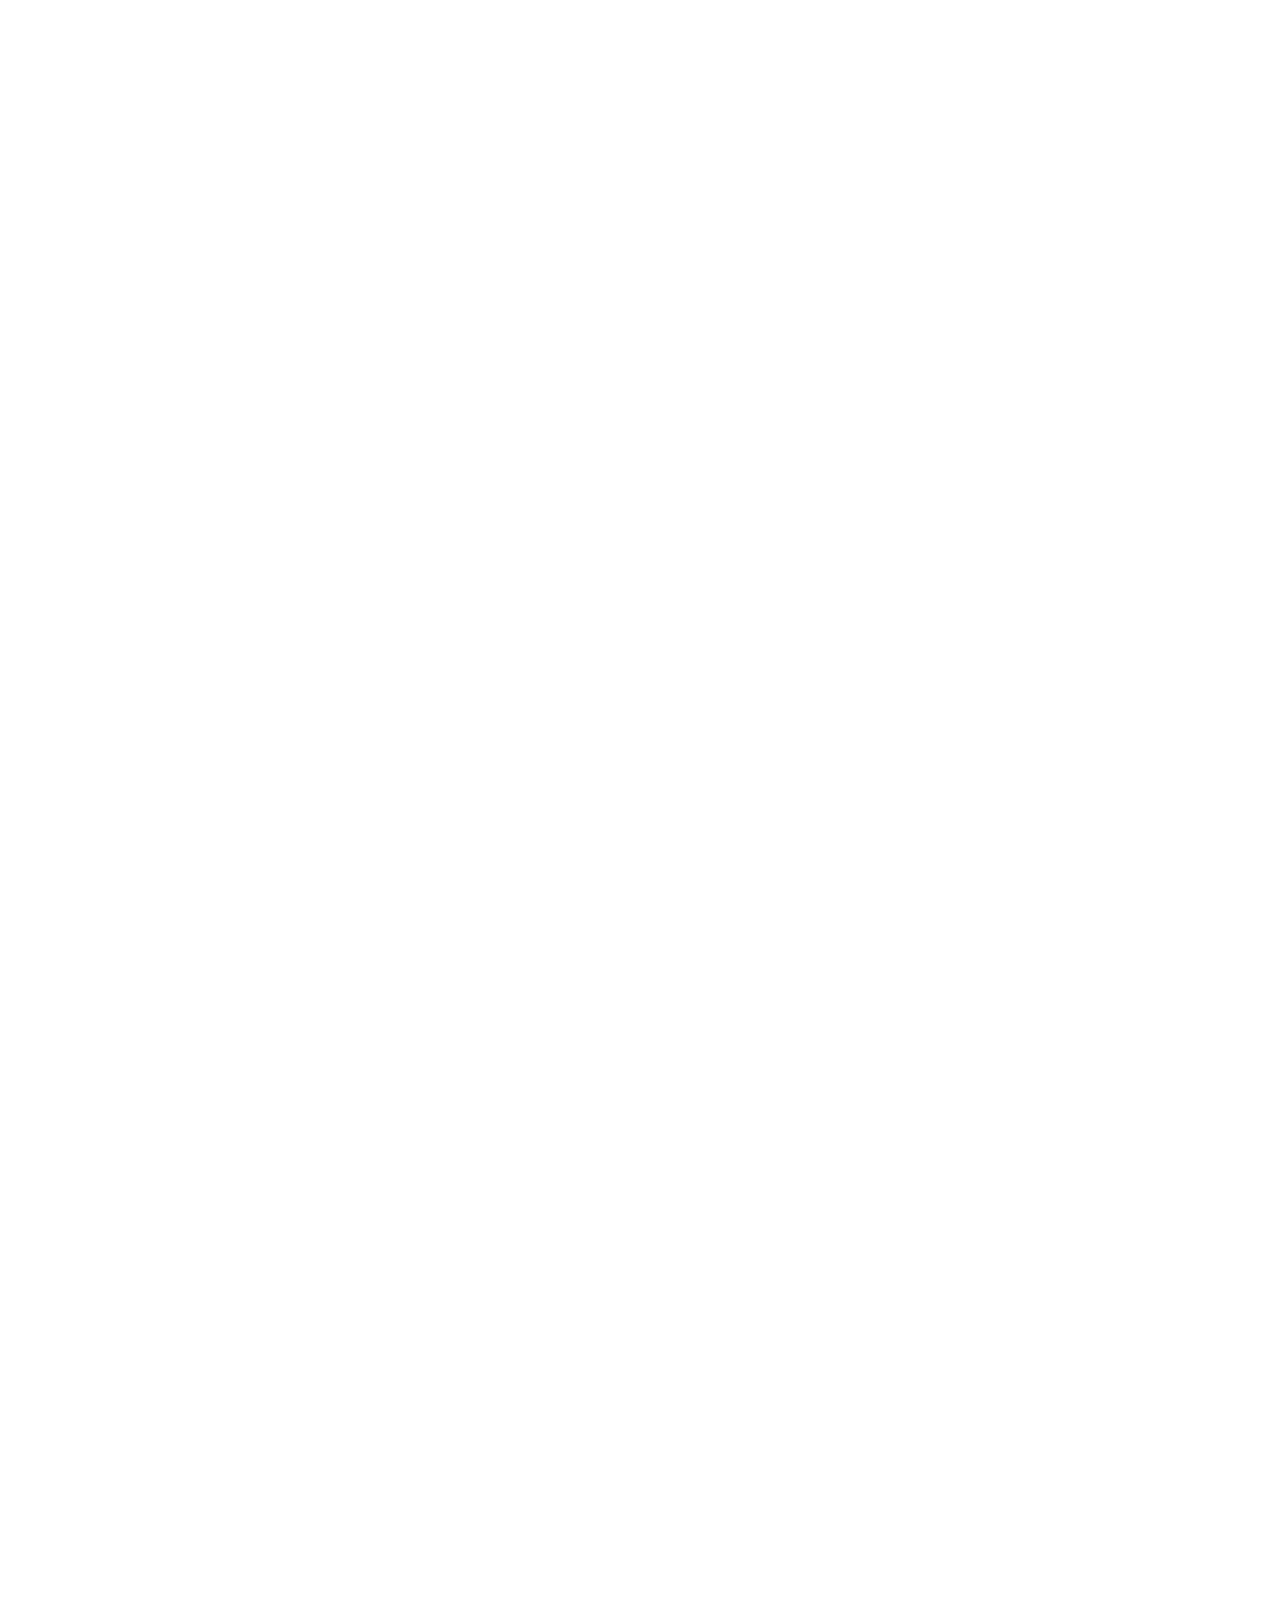
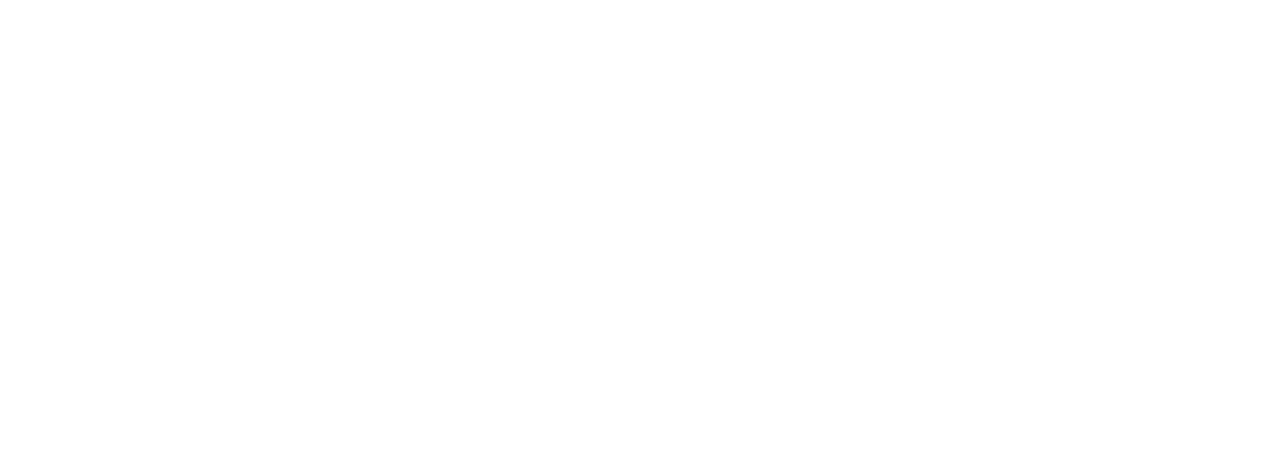
==== index.html @ ee04f1e8 "added itch.io link" ====
<html>
    <head>
        <meta charset="utf-8"/>
        <meta name="viewport" content="width=device-width, initial-scale=1">
        <title>The Hider | Hide your files inside images</title>
        <link rel="icon" href="img/logo.png" type="image">
        <link rel="stylesheet" href="https://stackpath.bootstrapcdn.com/bootstrap/4.1.3/css/bootstrap.min.css" integrity="sha384-MCw98/SFnGE8fJT3GXwEOngsV7Zt27NXFoaoApmYm81iuXoPkFOJwJ8ERdknLPMO" crossorigin="anonymous">
        <link href="https://fonts.googleapis.com/css?family=Roboto+Condensed" rel="stylesheet">
        <link href="https://fonts.googleapis.com/css?family=Lobster" rel="stylesheet">
        <link href="https://fonts.googleapis.com/css?family=Roboto" rel="stylesheet">
        <link rel="stylesheet" href="https://use.fontawesome.com/releases/v5.8.1/css/all.css" integrity="sha384-50oBUHEmvpQ+1lW4y57PTFmhCaXp0ML5d60M1M7uH2+nqUivzIebhndOJK28anvf" crossorigin="anonymous">
        <link href="css/hamburgers.css" rel="stylesheet" >
        <link href="css/main.css" rel="stylesheet" >
        <script src="https://browser.sentry-cdn.com/5.1.1/bundle.min.js" crossorigin="anonymous"></script>
        <meta property="og:image" content="img/logo.png">
        <meta property="og:image:type" content="image/png">
        <meta property="og:image:width" content="1024">
        <meta property="og:image:height" content="1024">
    </head>
    <body>
        <nav class="navbar navbar-expand-lg navbar-light bg-light">
            <a class="navbar-brand" href="#">The Hider</a>

            <button class="hamburger hamburger--elastic navbar-toggler" type="button" data-toggle="collapse" data-target="#navbarNav" aria-controls="navbarNav" aria-expanded="false" aria-label="Toggle navigation">
              <span class="hamburger-box">
                <span class="hamburger-inner"></span>
              </span>
            </button>
            
            <div class="collapse navbar-collapse" id="navbarNav">
                <ul class="navbar-nav mr-auto">
                    <li class="nav-item active">
                        <!-- <a class="nav-link" href="#">Mac Store<span class="sr-only"></span></a> -->
                    </li>
                </ul>
            </div>
        </nav>

        <div class="hero-background">
            <div class="hero-background-colorOverlay">
                <div class="hero-content">
                    <h1 class="hero-name">
                        Protect your privacy.
                        <br>
                        Hide in plain sight.
                    </h1>
                    
                </div>
            </div>
        </div>

        <div class="about container">
            <!-- first feature -->
            <div class="row">
                <div class="about-text offset-md-2 col-md-5 col-12">
                    <h1 class="about-header">
                        Store your secret files inside images.
                    </h1>
                    <p class="about-description margin-top-16">
                        Insert an image (JPG, PNG or BMP), and a file which you want to hide (it can be <b>any</b> format). The Hider will hide the file inside that image.
                    </p>
                </div>
                <div class="col-md-3 col-12 text-center margin-top-16">
                    <img src="img/logo.png">
                </div>
            </div>

            <!-- @todo try not to reapeat the text, maybe try using float or something second feature -->
            <div class="secound-feature-desktop about-feature-spacing row">
                <div class="offset-md-2 col-md-4 col-12 text-center margin-top-16">
                    <img class="about-image" src="img/usage-2.jpg">
                </div>
                <div class="about-text col-md-5 col-12 margin-top-16">
                    <h1 class="about-header">
                        Easy recovery.
                    </h1>
                    <p class="about-description margin-top-16">
                        Simply select the image which contains the hidden file and The Hider will automatically extract it for you.
                    </p>
                </div>
            </div>

            <div class="secound-feature-mobile about-feature-spacing row">
                <div class="about-text col-md-5 col-12 margin-top-16">
                    <h1 class="about-header">
                        Easy & fast recover.
                    </h1>
                    <p class="about-description margin-top-16">
                        Simply select the image which contains the hidden file and The Hider will automatically extract it.
                    </p>
                </div>

                <div class="offset-md-2 col-md-4 col-12 text-center margin-top-16">
                    <img class="about-image" src="img/usage-2.jpg">
                </div>
            </div>
            <!-- @todo ends -->

            <!-- third feature -->
            <div class="about-feature-spacing row">
                <div class="about-text offset-md-2 col-md-5 col-12">
                    <h1 class="about-header">
                        World class cryptography.
                    </h1>
                    <p class="about-description margin-top-16">
                       Your file is not only hidden inside the image throgh modern steganography techniques, but also cyphered with standard cryptography techniques.
                       All this powered by proven and opensource cryptography.
                    </p>
                </div>
                <div class="col-md-3 col-12 text-center margin-top-16">
                    <!-- <img src="img/lock.png"> -->
                    <i class="third-feature-icon fab fa-github-alt"></i>
                </div>
            </div>
        </div>

        <div class="jumbotron jumbotron-fluid">
            <div class="container text-center">
                <h1 class="about-header">Get it now</h1>
                <p class="about-description" style="text-align: center;">Now available on the Mac App Store and <a href="https://lucasmw.itch.io/the-hider"> itch.io. </a> </p>
                <a href="https://itunes.apple.com/br/app/the-hider/id1355396309?l=en&mt=12"> 
                    <img class="hero-macStore" src="img/macStore.svg"> 
                </a>
            </div>
        </div>

        <div class="container text-center" style="margin-top: 64px;">
            <h1 class="about-header">Stay in touch</h1>
            <p class="about-description" style="text-align: center;">Subscribe to our newsletter for the latest updates and features.</p>
            <form>
                <div class="form-group">
                    <!-- <label for="exampleInputEmail1">Email address</label> -->
                    <input type="email" class="form-control" id="exampleInputEmail1" aria-describedby="emailHelp" placeholder="Enter email" name="userMail">
                    <small id="emailHelp" class="form-text text-muted">We'll never share your email with anyone else.</small>
                </div>
                <button type="submit" class="btn btn-primary">Submit</button>
            </form>
        </div>

        <div class="footer text-center">
            The Hider &copy; 2019
        </div>

        <script src="https://code.jquery.com/jquery-3.3.1.slim.min.js" integrity="sha384-q8i/X+965DzO0rT7abK41JStQIAqVgRVzpbzo5smXKp4YfRvH+8abtTE1Pi6jizo" crossorigin="anonymous"></script>
        <script src="https://cdnjs.cloudflare.com/ajax/libs/popper.js/1.14.6/umd/popper.min.js" integrity="sha384-wHAiFfRlMFy6i5SRaxvfOCifBUQy1xHdJ/yoi7FRNXMRBu5WHdZYu1hA6ZOblgut" crossorigin="anonymous"></script>
        <script src="https://stackpath.bootstrapcdn.com/bootstrap/4.2.1/js/bootstrap.min.js" integrity="sha384-B0UglyR+jN6CkvvICOB2joaf5I4l3gm9GU6Hc1og6Ls7i6U/mkkaduKaBhlAXv9k" crossorigin="anonymous"></script>
        <script src="js/main.js"></script>
    </body>
</html>
---- css/main.css ----
html {
    opacity: 0;
    transition: all 0.5s ease-in;
}

.margin-top-16 {
    margin-top: 16px;
}

.navbar-brand {
    font-family: 'Lobster', cursive;
}

.hero-background {
    background-image: url("../img/hero-background.jpg");
    height: 480px;
    background-position: center;
    background-size: cover;
}

.hero-background-colorOverlay {
    height: 100%;
    background: rgba(0, 0, 0, 0.6);
    /* background: radial-gradient(rgba(0, 0, 0, 0.4) 5%, rgba(0, 0, 0, 0.6) 55%, rgb(0, 0, 0, 1) 70%); */
}

.hero-content {
    display: flex;
    flex-direction: column;
    justify-content: center;
    text-align: center;
    height: 100%;
}

.hero-name {
    text-transform: uppercase;
    color: white;
    font-family: 'Roboto Condensed', sans-serif;
    text-shadow: 2px 2px 4px #111;
    margin-bottom: 0;
    font-size: 80px;
    line-height: 80px;
}

.hero-macStore {
    margin-top: 32px;
}

.about {
    margin-top: 40px;
}

.about-text {
    display: flex;
    flex-direction: column;
    justify-content: center;
}

.about-header {
    font-family: 'Roboto Condensed', sans-serif;
    text-transform: uppercase;
    color: black;
    font-size: 48px;
    line-height: 48px;
}

.about-description {
    text-align: justify;
    font-family: 'Roboto', sans-serif;
    font-size: 13px;
}

.about-image {
    max-width: 320px;
}

.about-feature-spacing {
    margin-top: 128px;
}

.footer {
    text-transform: uppercase;
    color: #666;
    font-size: 10px;
    letter-spacing: 1px;
    font-family: 'Source Sans Pro', sans-serif;
    margin-bottom: 126px;
    margin-top: 126px;
}

.secound-feature-mobile {
    display: none;
}

.third-feature-icon {
    font-size: 256px;
}

@media only screen and (max-width: 540px) {
    .hero-background {
        height: 400px;
    }

    .hero-name {
        font-size: 32px;
        line-height: 42px;
    }

    .about-header {
        font-size: 32px;
        line-height: normal;
    }

    .about-image {
        max-width: 280px;
    }

    .about-feature-spacing {
        margin-top: 64px;
    }

    .secound-feature-desktop {
        display: none;
    }

    .secound-feature-mobile {
        display: block;
    }
}
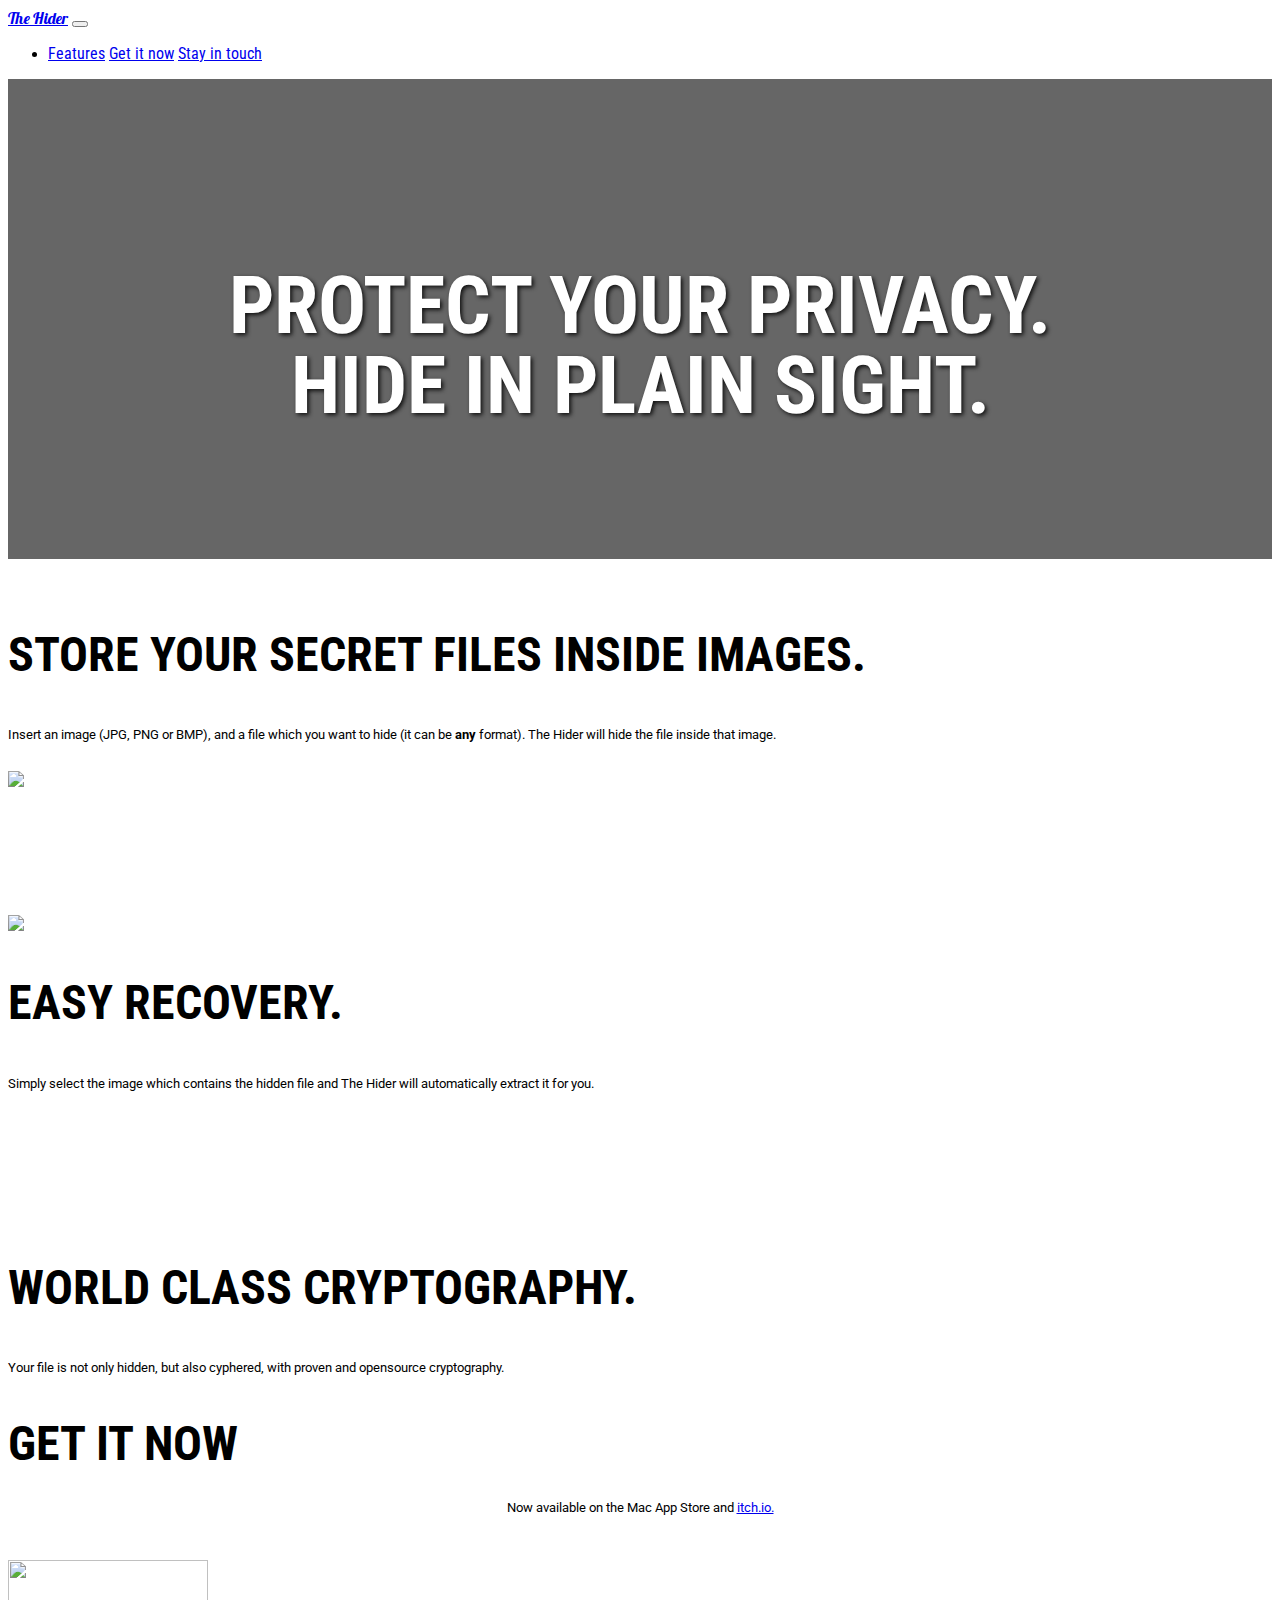
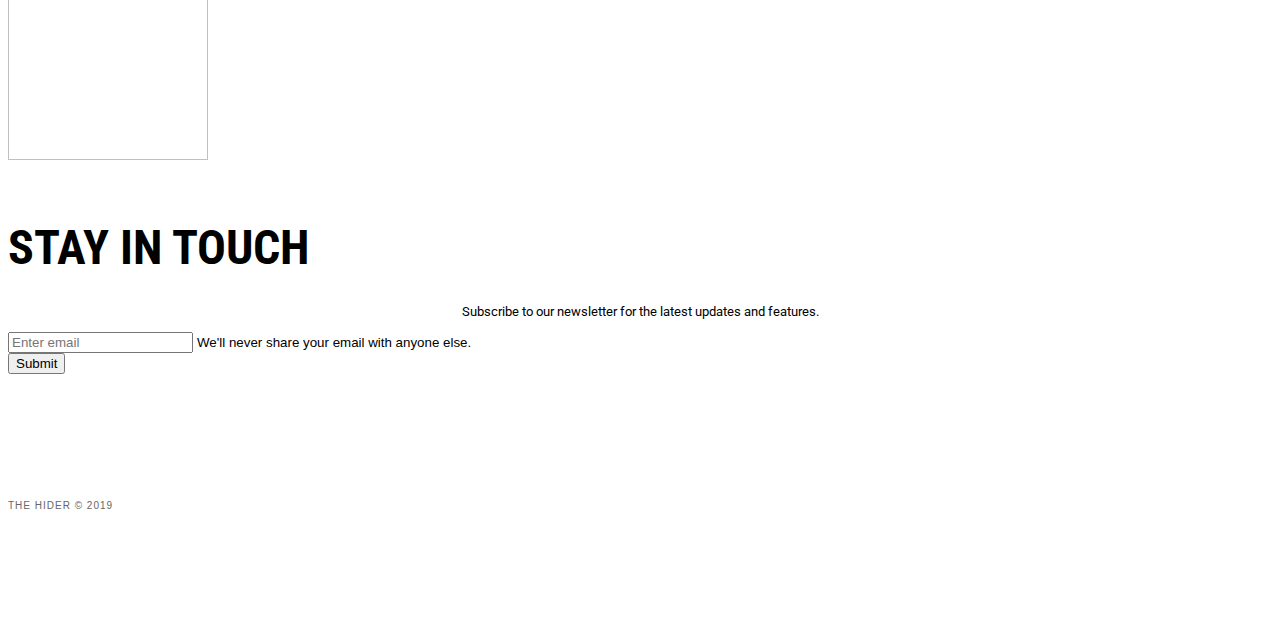
==== commit 5f321a0b: "Merge branch 'master' of https://github.com/doofz/the-hider-website" ====
--- a/index.html
+++ b/index.html
@@ -30,7 +30,9 @@
             <div class="collapse navbar-collapse" id="navbarNav">
                 <ul class="navbar-nav mr-auto">
                     <li class="nav-item active">
-                        <!-- <a class="nav-link" href="#">Mac Store<span class="sr-only"></span></a> -->
+                        <a class="nav-link" href="#features">Features<span class="sr-only"></span></a>
+                        <a class="nav-link" href="#get-it-now">Get it now<span class="sr-only"></span></a>
+                        <a class="nav-link" href="#stay-in-touch">Stay in touch<span class="sr-only"></span></a>
                     </li>
                 </ul>
             </div>
@@ -51,7 +53,7 @@
 
         <div class="about container">
             <!-- first feature -->
-            <div class="row">
+            <div id="features" class="row">
                 <div class="about-text offset-md-2 col-md-5 col-12">
                     <h1 class="about-header">
                         Store your secret files inside images.
@@ -103,8 +105,7 @@
                         World class cryptography.
                     </h1>
                     <p class="about-description margin-top-16">
-                       Your file is not only hidden inside the image throgh modern steganography techniques, but also cyphered with standard cryptography techniques.
-                       All this powered by proven and opensource cryptography.
+                       Your file is not only hidden, but also cyphered, with proven and opensource cryptography.
                     </p>
                 </div>
                 <div class="col-md-3 col-12 text-center margin-top-16">
@@ -114,7 +115,7 @@
             </div>
         </div>
 
-        <div class="jumbotron jumbotron-fluid">
+        <div id="get-it-now" class="jumbotron jumbotron-fluid">
             <div class="container text-center">
                 <h1 class="about-header">Get it now</h1>
                 <p class="about-description" style="text-align: center;">Now available on the Mac App Store and <a href="https://lucasmw.itch.io/the-hider"> itch.io. </a> </p>
@@ -124,7 +125,7 @@
             </div>
         </div>
 
-        <div class="container text-center" style="margin-top: 64px;">
+        <div id="stay-in-touch" class="container text-center" style="margin-top: 64px;">
             <h1 class="about-header">Stay in touch</h1>
             <p class="about-description" style="text-align: center;">Subscribe to our newsletter for the latest updates and features.</p>
             <form>
--- a/css/main.css
+++ b/css/main.css
@@ -2,13 +2,16 @@
     opacity: 0;
     transition: all 0.5s ease-in;
 }
-
 .margin-top-16 {
     margin-top: 16px;
 }
 
 .navbar-brand {
     font-family: 'Lobster', cursive;
+}
+
+.nav-link {
+    font-family: 'Roboto Condensed', sans-serif;
 }
 
 .hero-background {
@@ -44,6 +47,7 @@
 
 .hero-macStore {
     margin-top: 32px;
+    width: 200px;
 }
 
 .about {
@@ -96,6 +100,10 @@
     font-size: 256px;
 }
 
+.text-muted {
+    font-family: 'Source Sans Pro', sans-serif;
+}
+
 @media only screen and (max-width: 540px) {
     .hero-background {
         height: 400px;
@@ -127,3 +135,9 @@
         display: block;
     }
 }
+
+@media only screen and (max-width: 321px) {
+    .hero-name {
+        font-size: 30px;
+    }
+}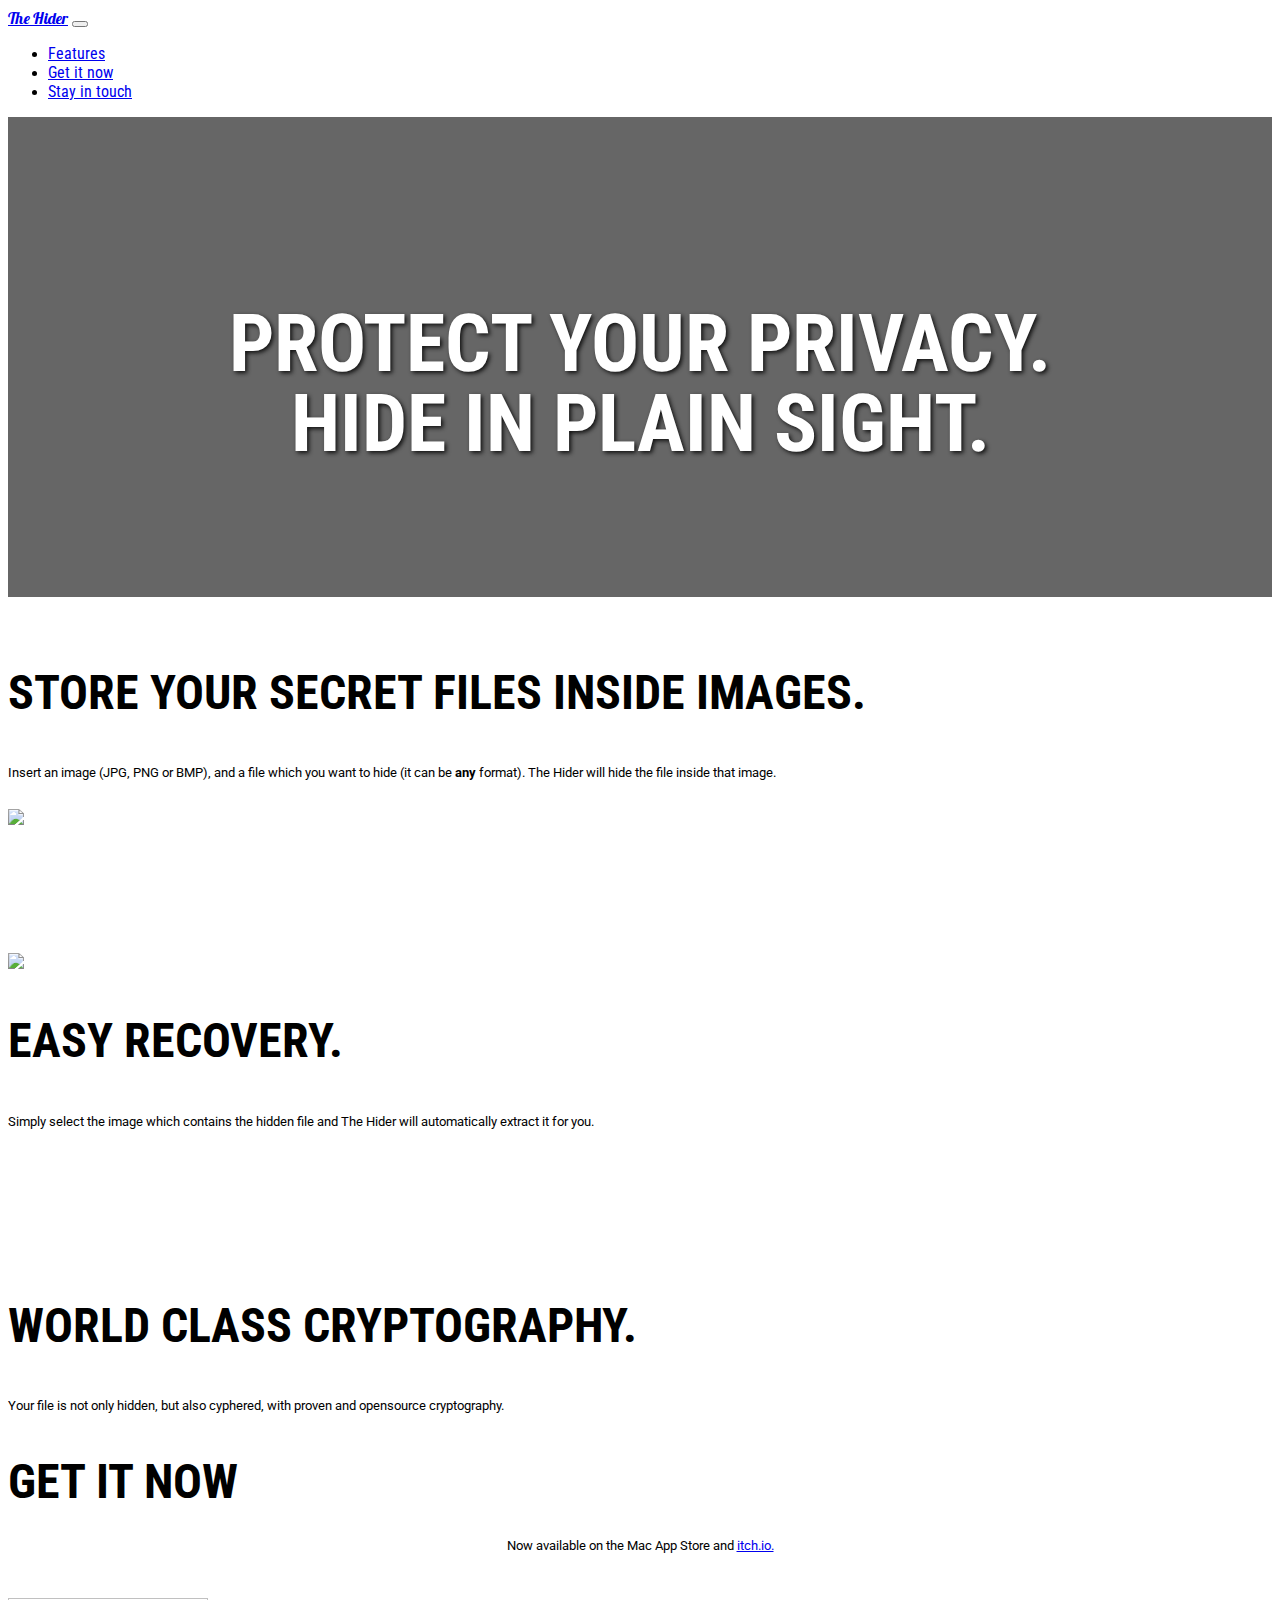
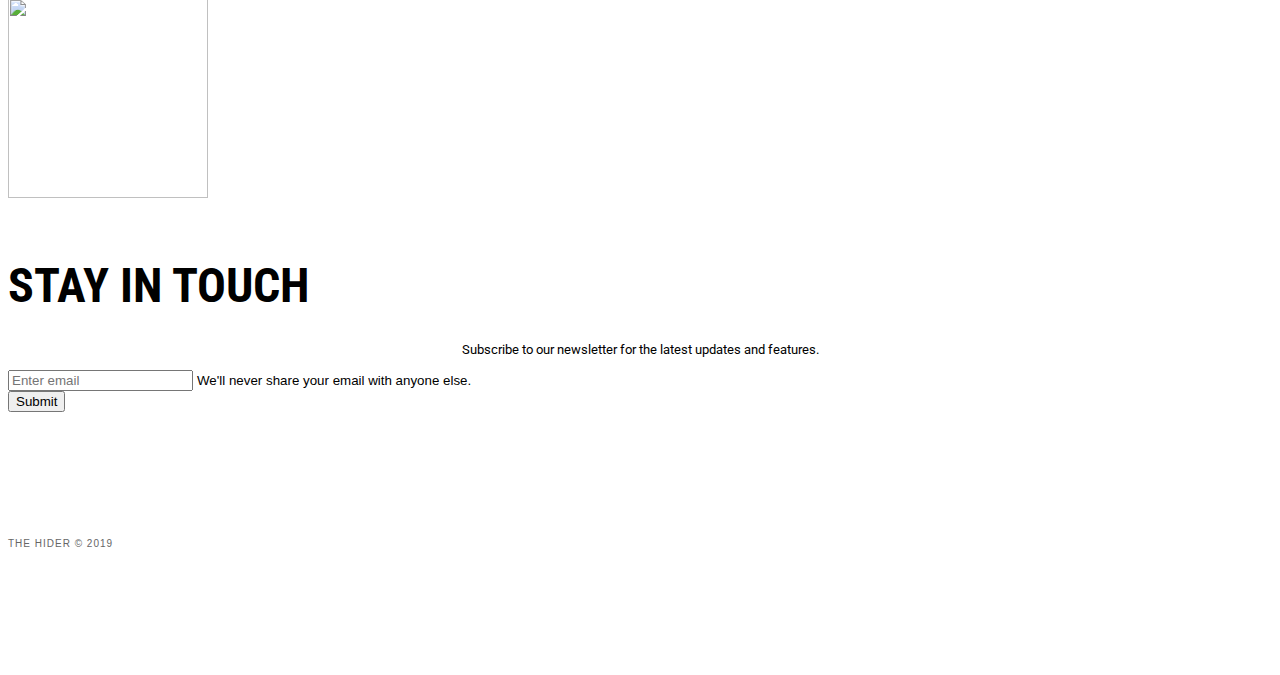
==== commit 359a8b40: "Merge branch 'master' of https://github.com/doofz/the-hider-website" ====
--- a/index.html
+++ b/index.html
@@ -12,10 +12,11 @@
         <link href="css/hamburgers.css" rel="stylesheet" >
         <link href="css/main.css" rel="stylesheet" >
         <script src="https://browser.sentry-cdn.com/5.1.1/bundle.min.js" crossorigin="anonymous"></script>
-        <meta property="og:image" content="img/logo.png">
+        <meta name="image" property="og:image" content="https://thehider.surge.sh/img/usage-2.jpg">
         <meta property="og:image:type" content="image/png">
         <meta property="og:image:width" content="1024">
         <meta property="og:image:height" content="1024">
+        <meta property="og:description" content="The Hider | Hide your files inside images. Protect your privacy. Hide in plain sight. Insert an image (JPG, PNG or BMP), and a file which you want to hide (it can be <b>any</b> format). The Hider will hide the file inside that image.">
     </head>
     <body>
         <nav class="navbar navbar-expand-lg navbar-light bg-light">
@@ -28,12 +29,10 @@
             </button>
             
             <div class="collapse navbar-collapse" id="navbarNav">
-                <ul class="navbar-nav mr-auto">
-                    <li class="nav-item active">
-                        <a class="nav-link" href="#features">Features<span class="sr-only"></span></a>
-                        <a class="nav-link" href="#get-it-now">Get it now<span class="sr-only"></span></a>
-                        <a class="nav-link" href="#stay-in-touch">Stay in touch<span class="sr-only"></span></a>
-                    </li>
+                <ul class="navbar-nav ml-auto">
+                <li class="nav-item"><a class="nav-link" href="#features">Features<span class="sr-only"></span></a></li>
+                <li class="nav-item"><a class="nav-link" href="#get-it-now">Get it now<span class="sr-only"></span></a></li>
+                <li class="nav-item"><a class="nav-link" href="#stay-in-touch">Stay in touch<span class="sr-only"></span></a></li>
                 </ul>
             </div>
         </nav>
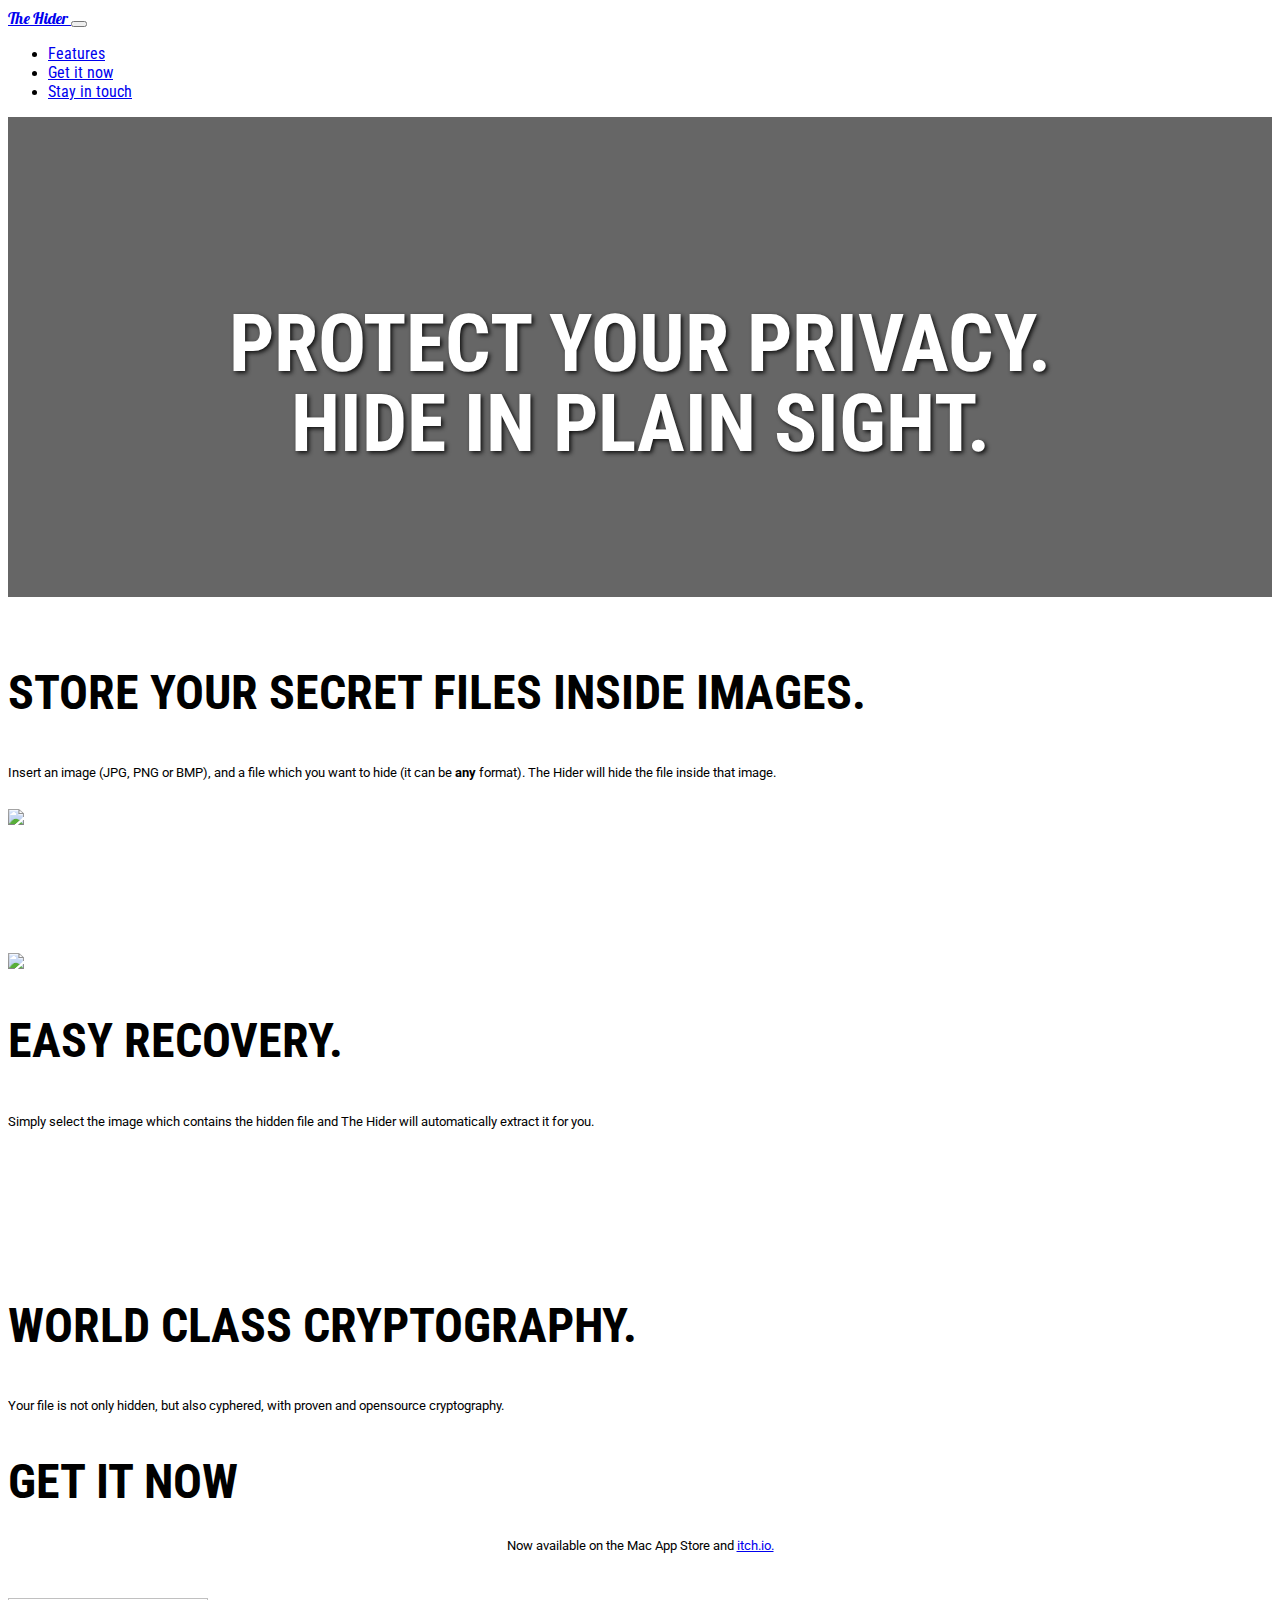
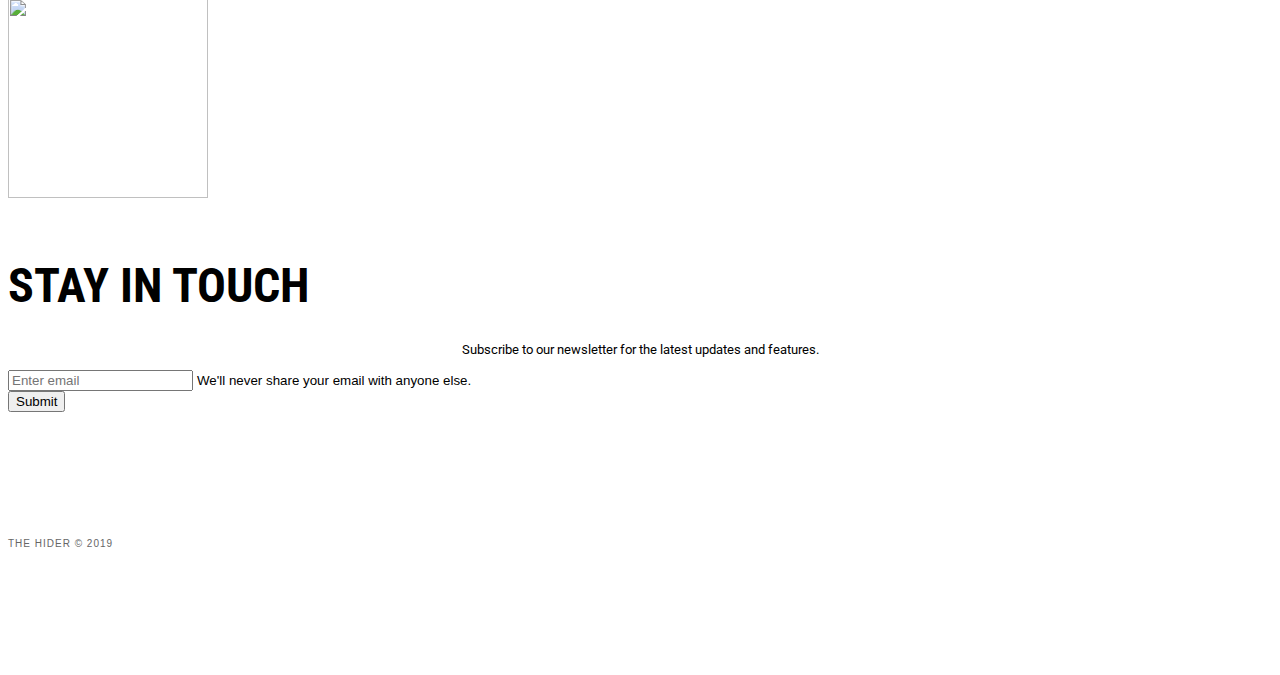
==== commit 296bcff1: "Experiments with colors" ====
--- a/index.html
+++ b/index.html
@@ -16,11 +16,12 @@
         <meta property="og:image:type" content="image/png">
         <meta property="og:image:width" content="1024">
         <meta property="og:image:height" content="1024">
+        <meta name="robots" content="index, follow">
         <meta property="og:description" content="The Hider | Hide your files inside images. Protect your privacy. Hide in plain sight. Insert an image (JPG, PNG or BMP), and a file which you want to hide (it can be <b>any</b> format). The Hider will hide the file inside that image.">
     </head>
     <body>
         <nav class="navbar navbar-expand-lg navbar-light bg-light">
-            <a class="navbar-brand" href="#">The Hider</a>
+            <a class="navbar-brand" href="#">The Hider <i class="fas fa-cross"></i></a>
 
             <button class="hamburger hamburger--elastic navbar-toggler" type="button" data-toggle="collapse" data-target="#navbarNav" aria-controls="navbarNav" aria-expanded="false" aria-label="Toggle navigation">
               <span class="hamburger-box">
@@ -30,7 +31,7 @@
             
             <div class="collapse navbar-collapse" id="navbarNav">
                 <ul class="navbar-nav ml-auto">
-                <li class="nav-item"><a class="nav-link" href="#features">Features<span class="sr-only"></span></a></li>
+                <li class="nav-item"><a class="nav-link" href="#features"> <i class="fas fa-user-secret"></i> Features<span class="sr-only"></span></a></li>
                 <li class="nav-item"><a class="nav-link" href="#get-it-now">Get it now<span class="sr-only"></span></a></li>
                 <li class="nav-item"><a class="nav-link" href="#stay-in-touch">Stay in touch<span class="sr-only"></span></a></li>
                 </ul>
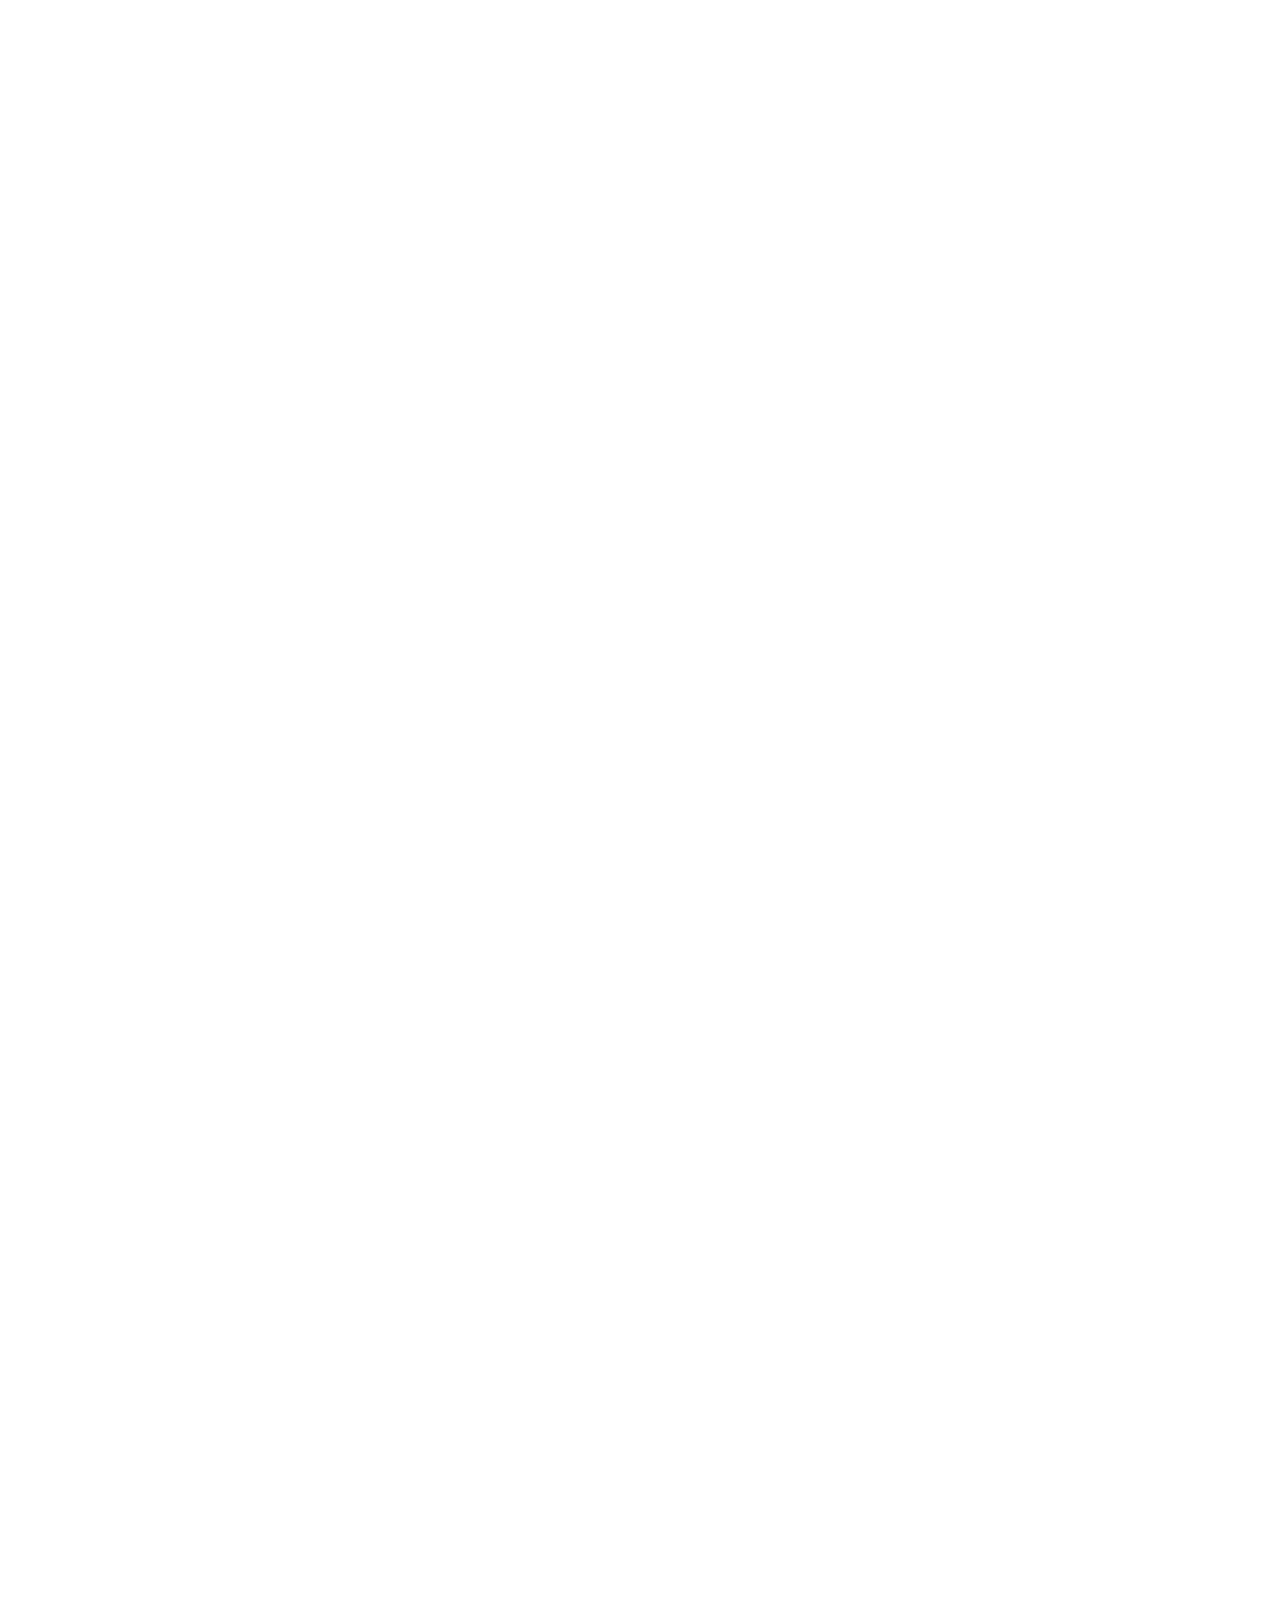
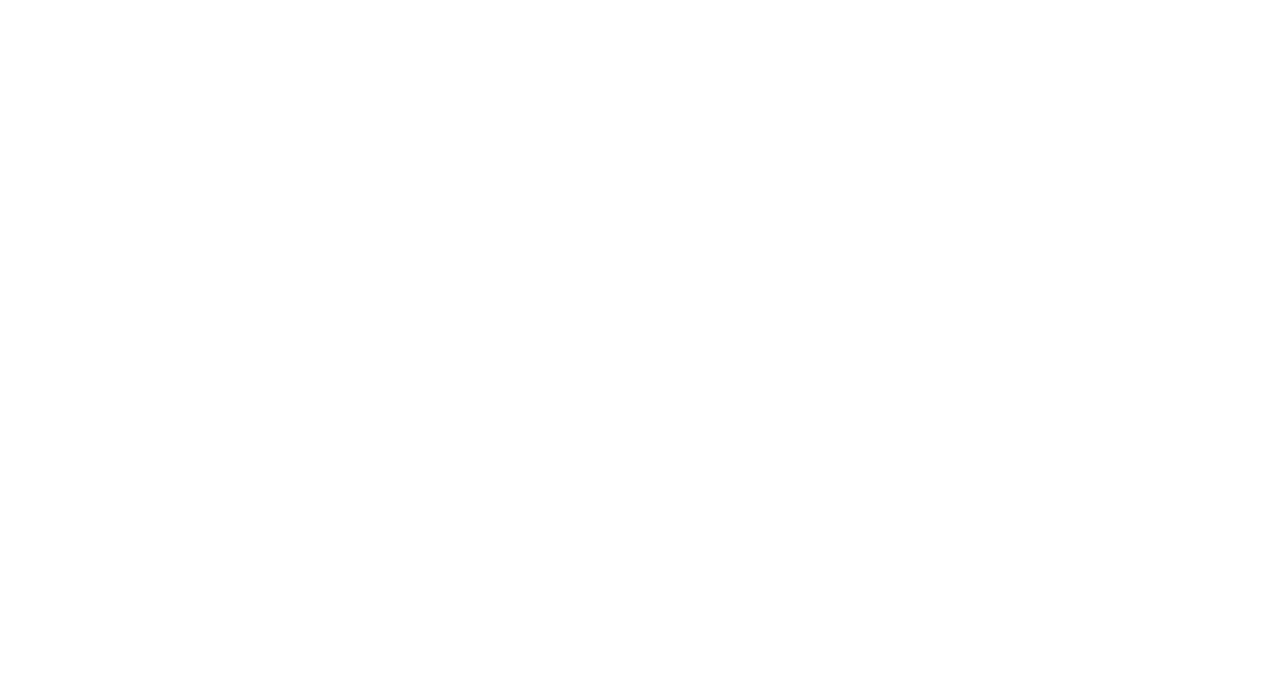
==== commit ed51c57a: "save" ====
--- a/index.html
+++ b/index.html
@@ -17,7 +17,8 @@
         <meta property="og:image:width" content="1024">
         <meta property="og:image:height" content="1024">
         <meta name="robots" content="index, follow">
-        <meta property="og:description" content="The Hider | Hide your files inside images. Protect your privacy. Hide in plain sight. Insert an image (JPG, PNG or BMP), and a file which you want to hide (it can be <b>any</b> format). The Hider will hide the file inside that image.">
+        <meta property="og:description" content="The Hider | Hide your files inside images. Protect your privacy. Hide in plain sight. Insert an image (JPG, PNG or BMP), and a file which you want to hide (it can be any format). The Hider will hide the file inside that image.">
+        <script async defer data-domain="thehider.surge.sh" src="https://plausible.io/js/plausible.js"></script>
     </head>
     <body>
         <nav class="navbar navbar-expand-lg navbar-light bg-light">
@@ -31,7 +32,7 @@
             
             <div class="collapse navbar-collapse" id="navbarNav">
                 <ul class="navbar-nav ml-auto">
-                <li class="nav-item"><a class="nav-link" href="#features"> <i class="fas fa-user-secret"></i> Features<span class="sr-only"></span></a></li>
+                <li class="nav-item"><a class="nav-link" href="#features"> <i class="fas fa-user-secret" color="white"></i> Features<span class="sr-only"></span></a></li>
                 <li class="nav-item"><a class="nav-link" href="#get-it-now">Get it now<span class="sr-only"></span></a></li>
                 <li class="nav-item"><a class="nav-link" href="#stay-in-touch">Stay in touch<span class="sr-only"></span></a></li>
                 </ul>
@@ -119,7 +120,7 @@
             <div class="container text-center">
                 <h1 class="about-header">Get it now</h1>
                 <p class="about-description" style="text-align: center;">Now available on the Mac App Store and <a href="https://lucasmw.itch.io/the-hider"> itch.io. </a> </p>
-                <a href="https://itunes.apple.com/br/app/the-hider/id1355396309?l=en&mt=12"> 
+                <a href="https://itunes.apple.com/us/app/the-hider/id1355396309?l=en&mt=12"> 
                     <img class="hero-macStore" src="img/macStore.svg"> 
                 </a>
             </div>
